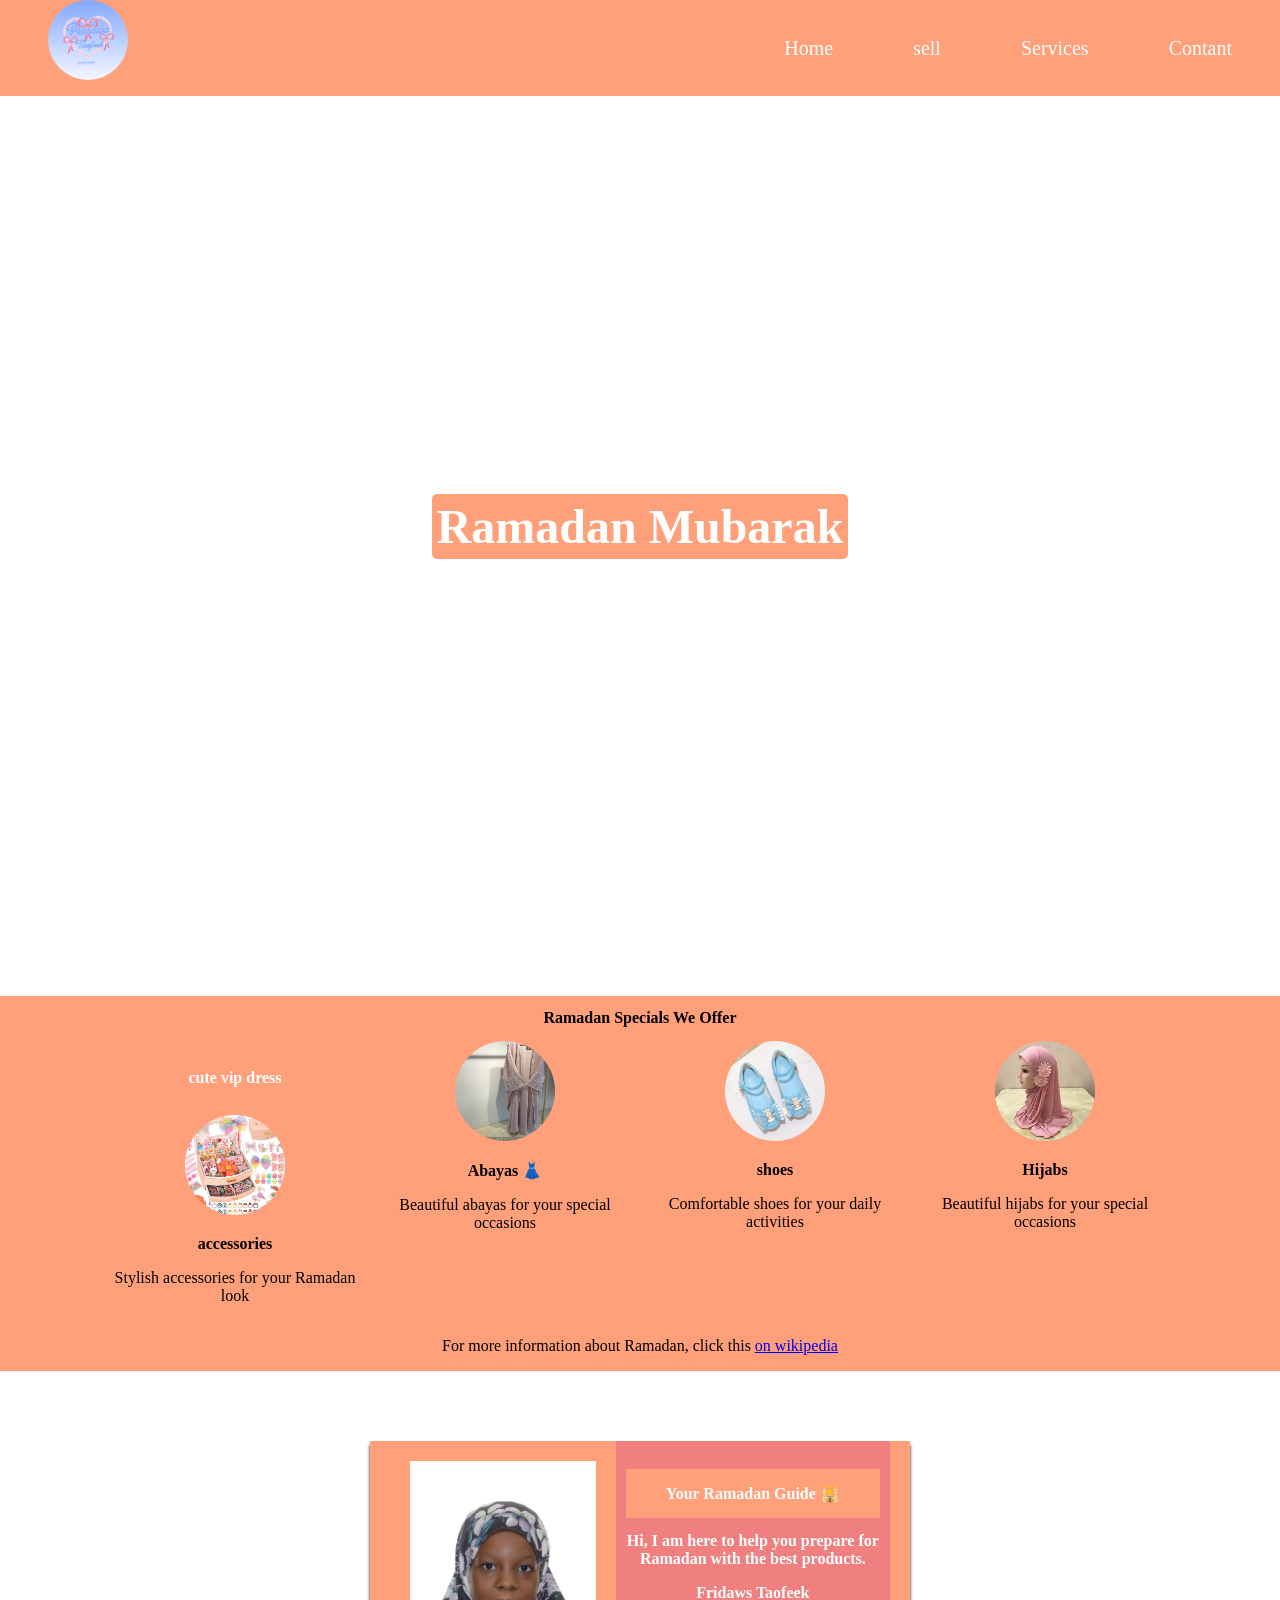
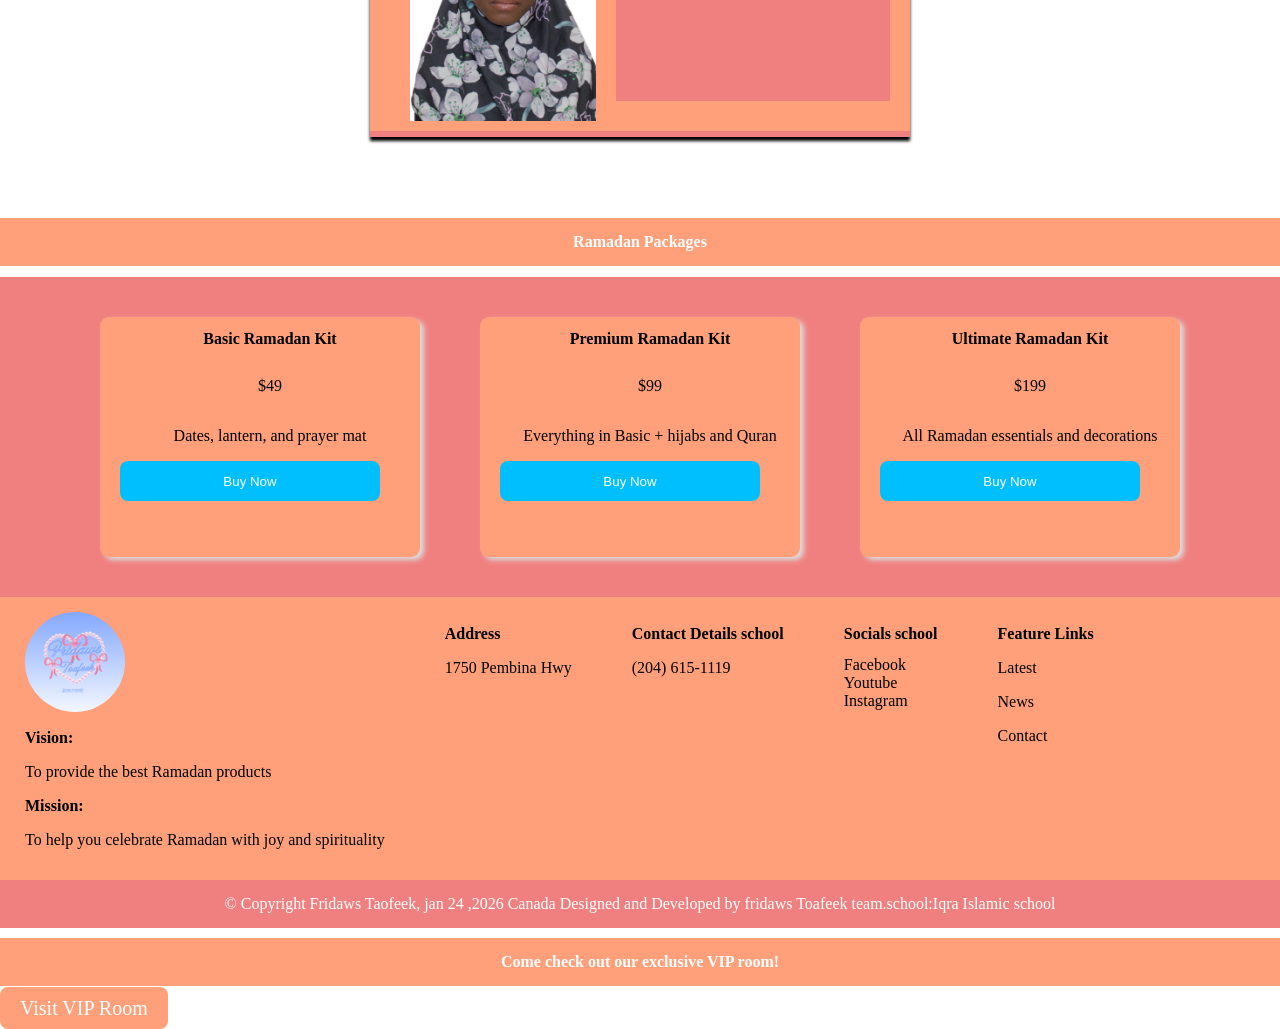
==== index.html @ a0d8623d "first commit" ====
<!DOCTYPE html>
<html lang="en">
<head>
    <meta charset="UTF-8">
    <meta name="viewport" content="width=device-width, initial-scale=1.0">
    <title>Ramadan Mubarak pink moon
        </title>
    <link rel="stylesheet" href="./styel.css">
</head>
<body>
   <nav>
     <a href=""><img  class="pop" src="./image/logo (2).png" alt=""></a>
      <ul class="menu">
         <li><a href="#home">Home</a></li>
         <li><a href="#about">sell</a></li>
         <li><a href="#footer">Services</a></li>
         <li><a href="#">Contant</a></li>
      </ul>
   </nav>
  <header id="home">
    <h1>Ramadan Mubarak</h1>
    <p>Welcome to our Ramadan specials! We have everything you need for the holy month.</p>
  </header>
  <section id="about">
     <h2>Ramadan Specials We Offer</h2>
     <div class="cards">
        <div class="card">
         <h1>cute vip dress</h1>
            <img  src="./image/image.png" alt="Dates">
<h3> accessories</h3>
<p>Stylish accessories for your Ramadan look</p>
        </div>
        <div class="card">
             <img src="./image/abaya.png" alt="Abaya">
<h3>Abayas 👗</h3>
<p>Beautiful abayas for your special occasions</p>
        </div>
        <div class="card">
             <img src="./image/blue.png" alt="shoes">
<h3>shoes</h3>
<p>Comfortable shoes for your daily activities</p>
        </div>
        <div class="card">
             <img src="./image/hijab.png" alt="Hijab">
<h3>Hijabs</h3>
<p>Beautiful hijabs for your special occasions</p>
        </div>
     </div>
     <p>For more information about Ramadan, click this <a href="https://en.wikipedia.org/wiki/Ramadan" target="_blank">on wikipedia</a></p>
  </section>
   <article>
    <div class="contanier"  id="footer">
<img class="hot"   src="./image/Fridaws Taofeek - Digital passport.jpg" alt="">
<div class="lol">
<h1> Your Ramadan Guide 🕌</h1>
<h2>Hi, I am here to help you prepare for Ramadan with the best products.</h2>
<h3>Fridaws Taofeek</h3>
</div>
</article>
<div class="lop">
   <h1>Ramadan Packages</h1>
</div>
<footer class="lok">
   <div class="log">
   <h2>Basic Ramadan Kit</h2>
   <p>$49</p>
   <p>Dates, lantern, and prayer mat</p>
   <button>Buy Now</button>
</div>
   <div class="log">
   <h2>Premium Ramadan Kit</h2>
   <p>$99</p>
   <p>Everything in Basic + hijabs and Quran</p>
   <button>Buy Now</button>
</div>
   <div class="log">
   <h2>Ultimate Ramadan Kit</h2>
   <p>$199</p>
   <p>All Ramadan essentials and decorations</p>
   <button>Buy Now</button>
</div>
</footer>
<footer>
     <div class="vission">
       <img class="fam"   src="./image/logo (2).png" alt="">
      <h2>Vision:</h2>
      <p>To provide the best Ramadan products</p>
      <h2>Mission:</h2>
      <p>To help you celebrate Ramadan with joy and spirituality</p>
      </div>

   <div class="vission">
      <h2>Address</h2>
      <p>1750 Pembina Hwy</p>
      </div>
   <div class="vission">
      <h2>Contact Details school</h2>
      <p>(204) 615-1119</p>
      </div>
   <div class="vission">
      <h2>Socials school</h2>
      <a class="loa"  href="https://www.facebook.com/iqraSchoolWinnipeg">Facebook</a><br>
     <a class="loa"  href="https://www.youtube.com/@iqraschoolwpg">Youtube</a><br>
    <a  class="loa"  href="https://www.instagram.com/iqraschoolwpg/">Instagram</a>
      </div>
   <div class="vission">
      <h2>Feature Links</h2>
      <p> Latest</p>
      <p> News </p>
      <p>Contact</p>
      </div>
  </footer>
    <div class="lol">
   © Copyright Fridaws Taofeek, jan 24 ,2026 Canada  Designed and Developed by fridaws Toafeek team.school:Iqra Islamic school
  </div>
  <h1>Come check out our exclusive VIP room!</h1>
  <a class="lod" href="vip.html">Visit VIP Room</a>
</body>
</html>
---- styel.css ----
body{
 margin: 0;
 padding: 0;
 list-style: none;
 box-sizing: border-box;
  font-family: cursive;
   }
nav{
height: 6rem;
background:lightsalmon;
display: flex;
justify-content: space-between;
padding: 0px 3rem;
text-decoration: none;
}
.pop{
   width: 80px;
   height: 80px;
   border-radius: 50px;
    }
.menu{
    display: flex;
    gap: 5rem;
    justify-content: center;
    align-items: center;
    list-style: none;
}
.menu a{
    text-decoration: none;
    font-size: 20px;
    color: white;
    }
header{
    height: 100vh;
    background-image: url(./image/lpo.png);
    background-repeat: no-repeat;
    background-size: cover;
    display: flex;
    flex-direction: column;
    justify-content: center;
    align-items: center;
}
header h1{
    font-size: 3rem;
    color: white;
    padding: 5px;
    border-radius: 5px;
    font-weight: bold;
    margin-bottom: 5px;
}
header p{
    font-size: 1.2rem;
    color: white;
    padding: 10px;
    border-radius: 10px;
    margin-top: 5px;
    text-align: center;
    font-weight: 400;
}
section {
    text-align: center;
    display: flex;
    flex-direction: column;
    align-items: center;
    background-color: lightsalmon;
   }
.cards {
    display: flex;
    gap: 20px;
}
.cards img{
    width: 100px;
    height: 100px;
    border-radius: 50%;
}
footer{
    display: flex;
    gap: 60px;
    background: lightsalmon;
    padding: 15px 25px;
    color: black;
    }
.loa{
gap: 15px;
text-decoration: none;
color: black;
}
.lol{
    gap: 60px;
    background: lightcoral;
    padding: 15px 10px;
    text-align: center;
    color: white;
    }
.card {
    width: 250px;
}
/* Mobile responsiveness */
@media (max-width: 768px){
    .cards {
    display: flex;
    flex-direction: column;
}
    footer{
   display: flex;
   flex-direction: column;
   text-align: center;
    }
    nav{
padding: 0px 1rem;
}
.menu{
    display: flex;
    flex-direction: column;
    background:lightcoral;
    gap: 15px;
    height: 150px;
    padding: 8px 19px;
    width: 30%;
    margin-top: 35px;
    color: white;
}
.menu a{
    text-decoration: none;
    font-size: 20px;
    color: white;
    }
    .pop{
   width: 65px;
   height: 65px;
    }
}
article{
   display: flex;
   flex-direction: column;
   align-items: center;
}
.plate{
    background-color: lightsalmon; 
    width: 400px;
    display: flex;
    gap: 15px;
    padding: 10px;
    margin: 40px 0px;
}
.contanier{
width: 500px;
height: 260px;
background:lightsalmon;
padding: 0px 20px 30px 20px ;
border-bottom: 6px solid lightcoral;
box-shadow: 0px 4px 3px black;
margin: 70px 0px;
display: flex;
color: black;
}
.hot{
width: 300px;
height: 260px;
margin-top: 0px;
padding: 20px;
}
.lok{
display: flex;
justify-content: center;
align-items: center;
gap: 60px;
background:lightcoral;
padding: 40px 25px;
color: black;
}
.lop{
color: black;
text-align: center;
}
.log{
    background: 
    lightsalmon;
    border-radius: 9px;
    width: 300px;
    height: 240px;
    box-shadow: 4px 3px 5px gainsboro;
    padding-left: 20px;
    display: flex;
    flex-direction: column;
    text-align: center;
}
button{
background: deepskyblue;
color: white;
border: none;
border-radius: 8px;
width: 260px;
height: 40px;
cursor: pointer;
}
h1,h2,h3{
font-size: medium;
}
@media (max-width: 768px){
.contanier{
background-color:lightsalmon;
    width: 310px;
    height: 310px;
    display: flex;
    gap: 8px;
    padding: 10px;
    margin: 40px 0px;
}
.hot{
width: 140px;
height: 240px;
margin-top: 0px;
}
}
.fam{
   width: 100px;
   height: 100px;
   border-radius: 50px;
    }
    h1{
    gap: 60px;
    background: lightsalmon;
    padding: 15px 10px;
    text-align: center;
    color: white;
    }
 .lod{
text-decoration: none;
    color: white;
    font-size: 20px;
    background: lightsalmon;
    padding: 10px 20px;
    border-radius: 8px;
    margin-top: 20px;
     }
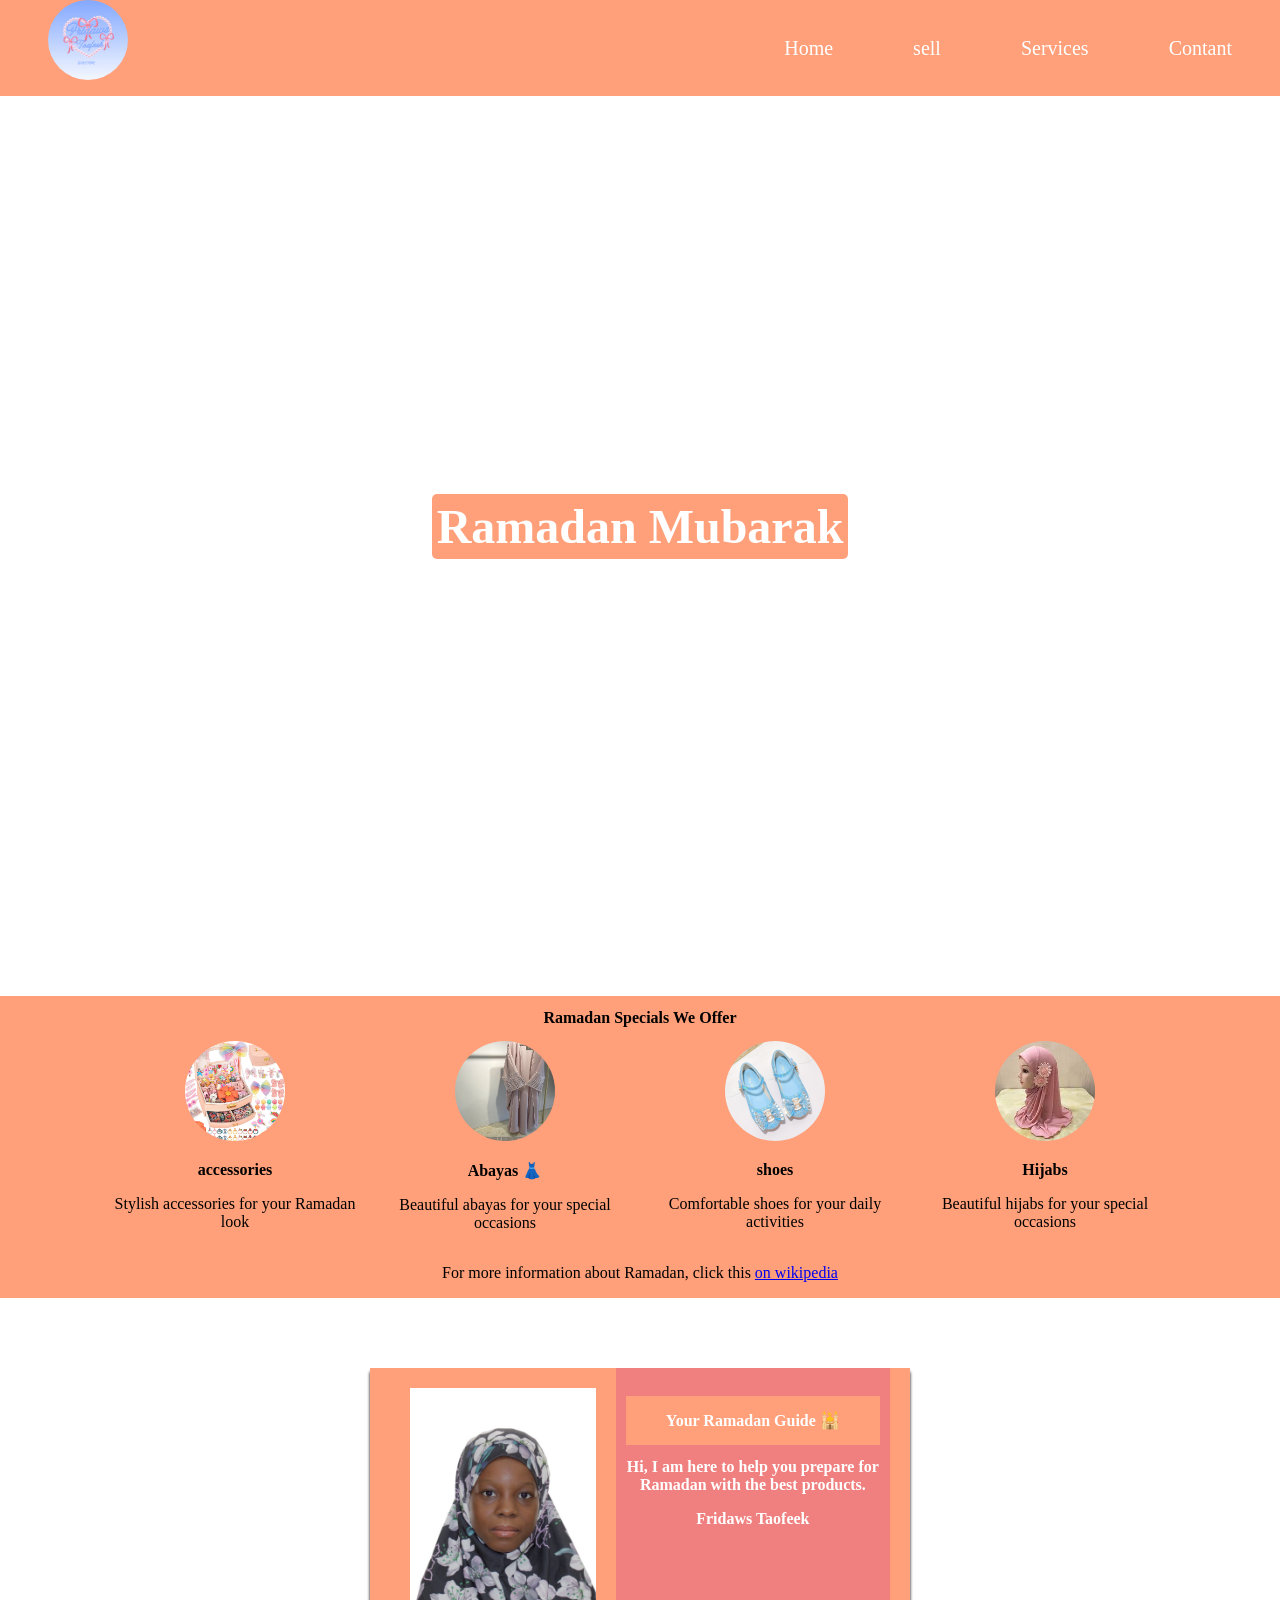
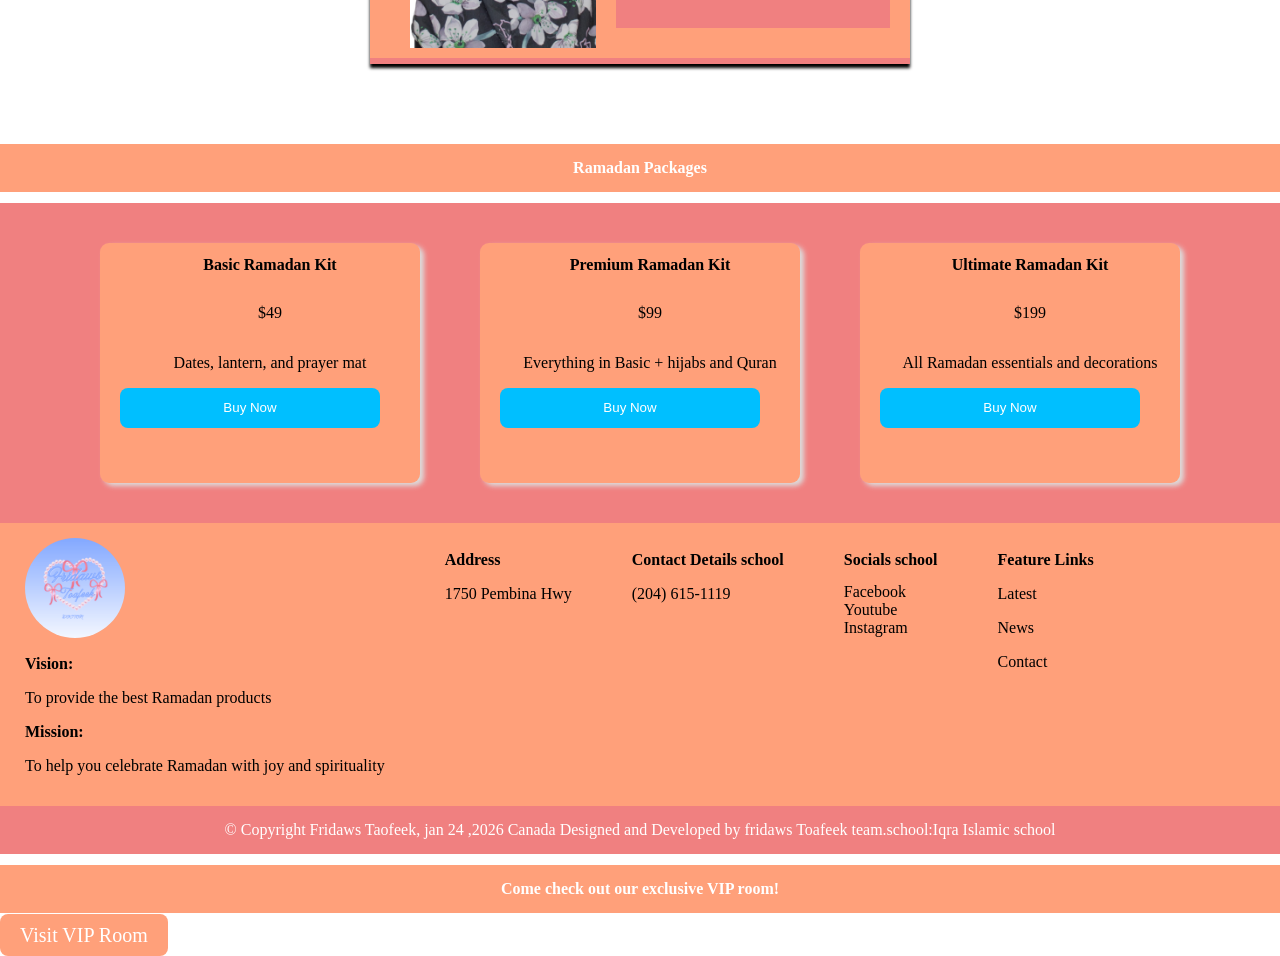
==== commit 6273f8e8: "first commit" ====
--- a/index.html
+++ b/index.html
@@ -25,8 +25,7 @@
      <h2>Ramadan Specials We Offer</h2>
      <div class="cards">
         <div class="card">
-         <h1>cute vip dress</h1>
-            <img  src="./image/image.png" alt="Dates">
+      <img  src="./image/image.png" alt="Dates">
 <h3> accessories</h3>
 <p>Stylish accessories for your Ramadan look</p>
         </div>
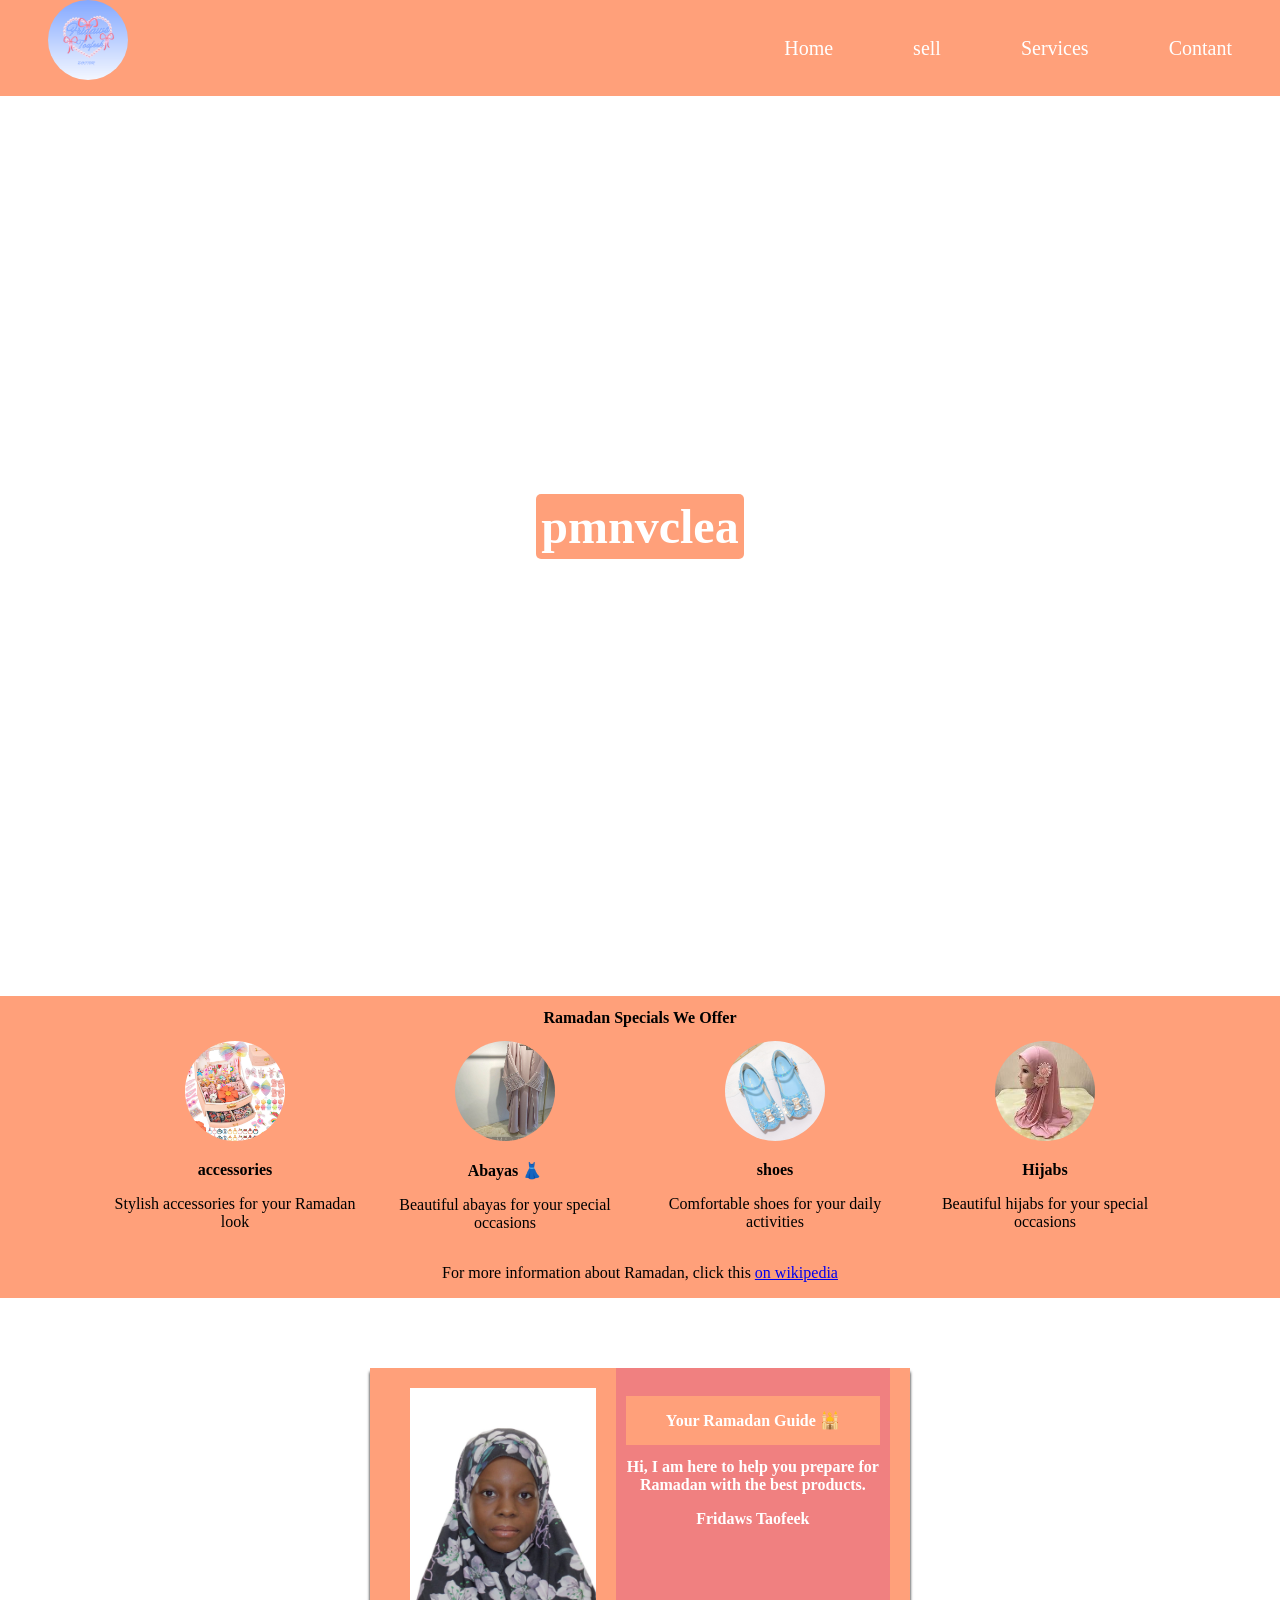
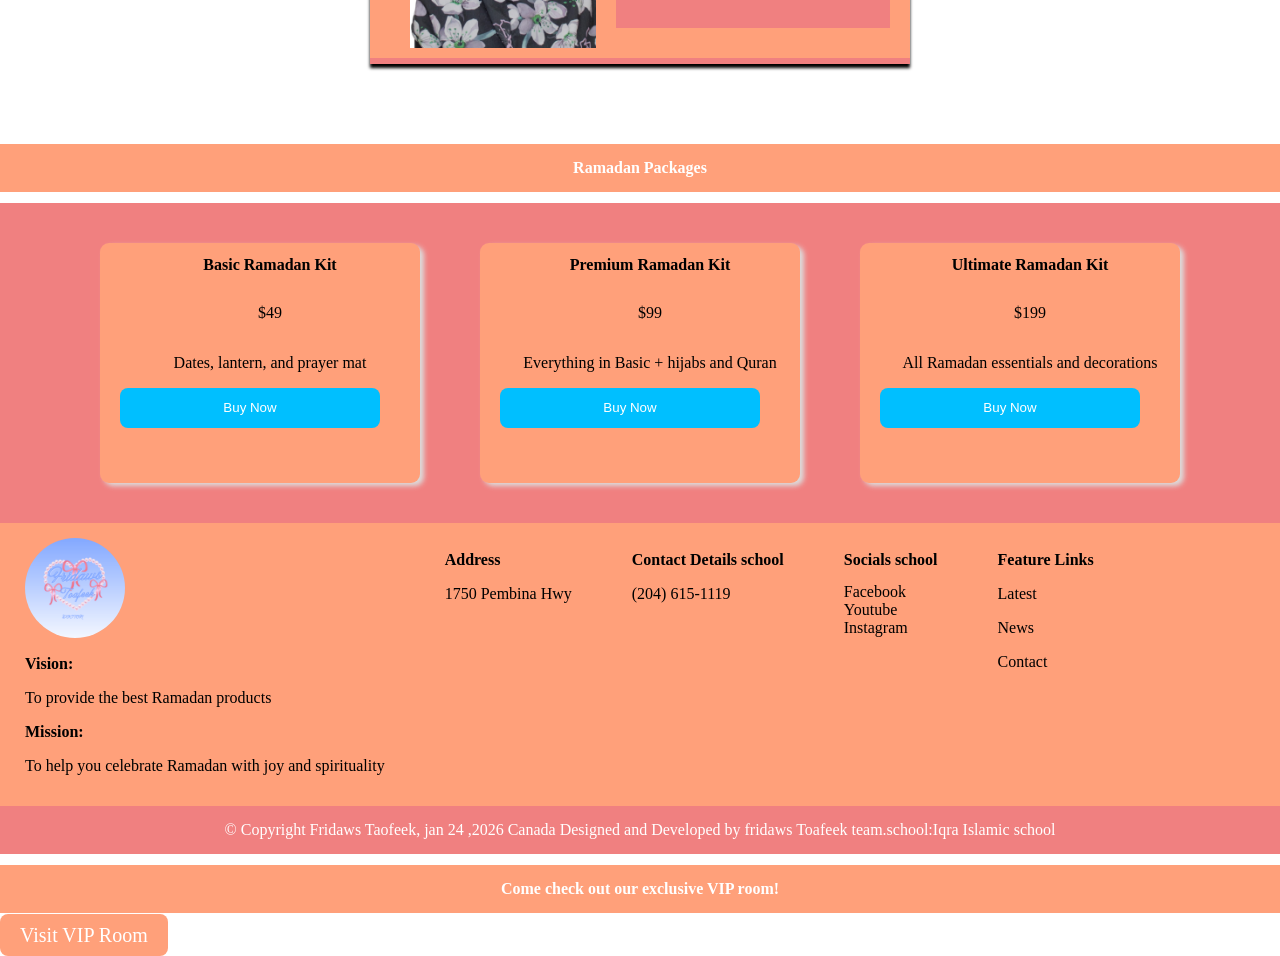
==== commit f05ba3e6: "my seconed commit" ====
--- a/index.html
+++ b/index.html
@@ -18,7 +18,7 @@
       </ul>
    </nav>
   <header id="home">
-    <h1>Ramadan Mubarak</h1>
+    <h1>pmnvclea</h1>
     <p>Welcome to our Ramadan specials! We have everything you need for the holy month.</p>
   </header>
   <section id="about">
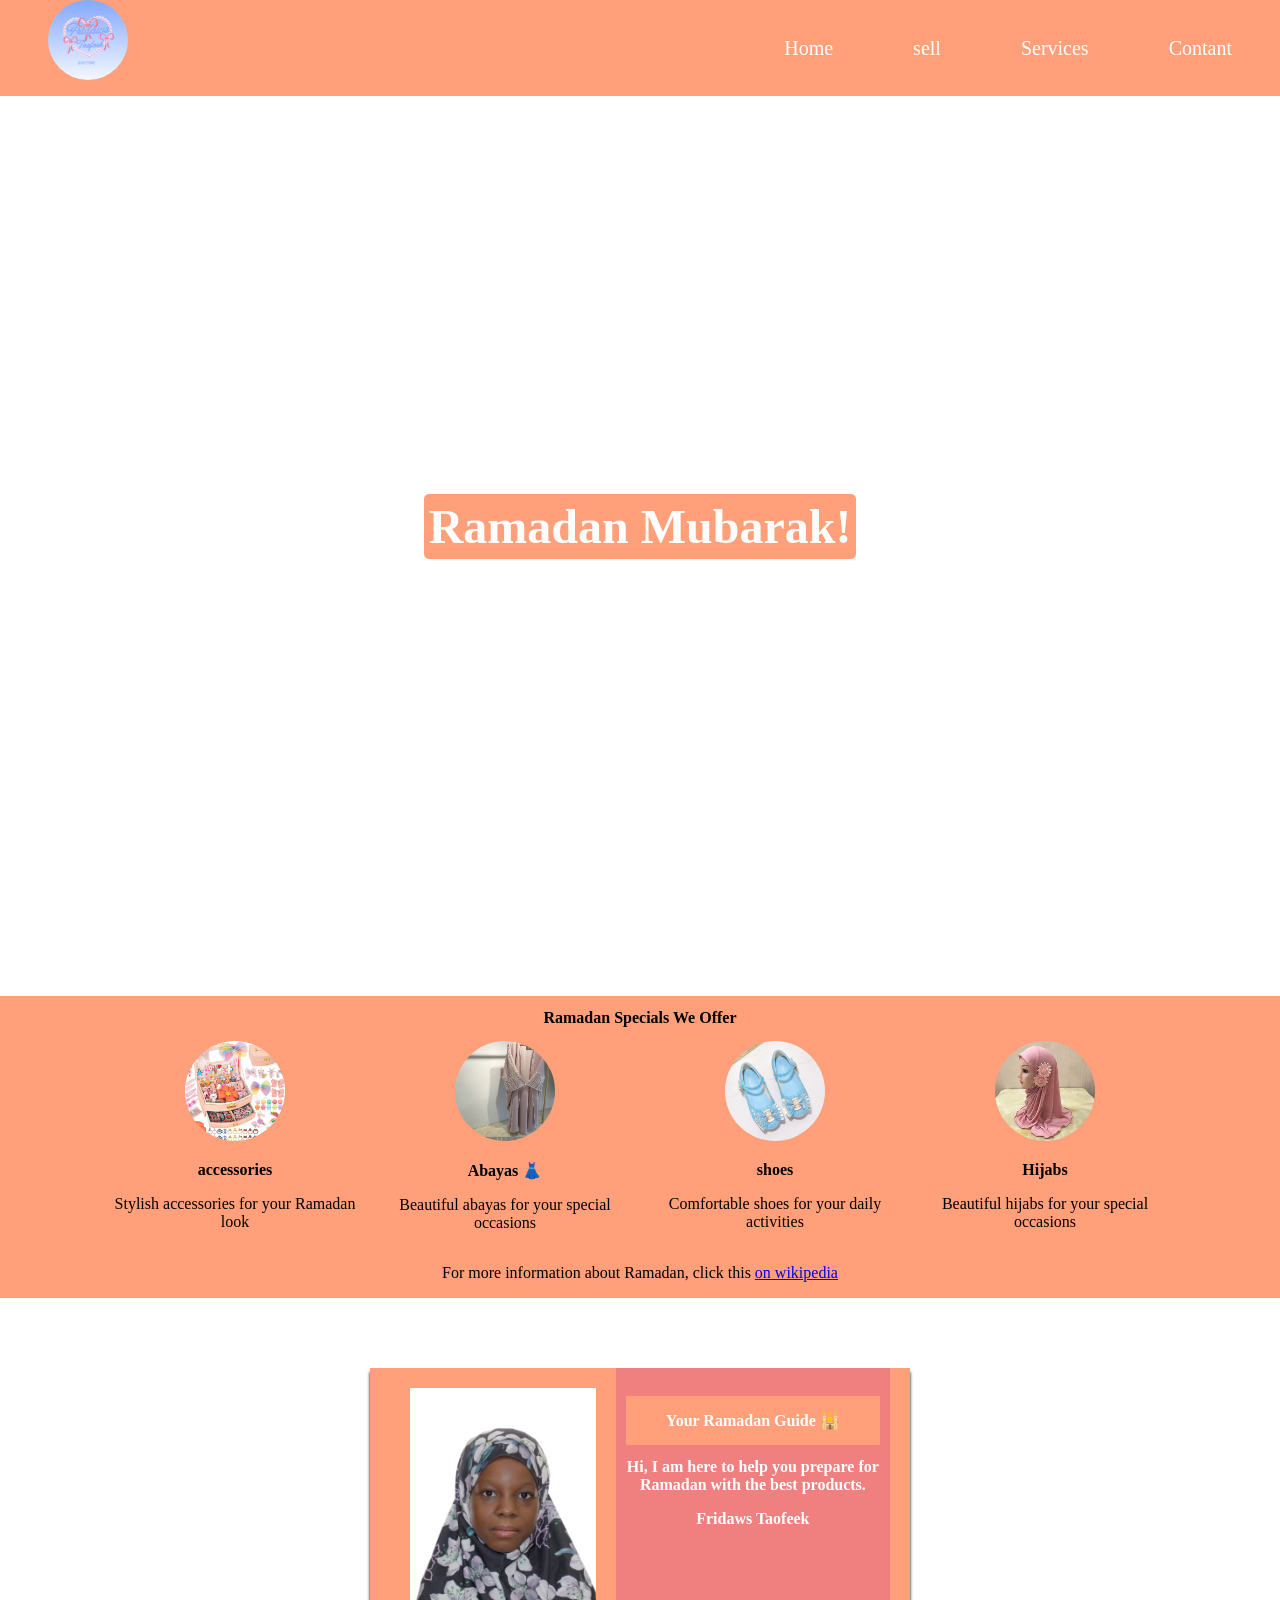
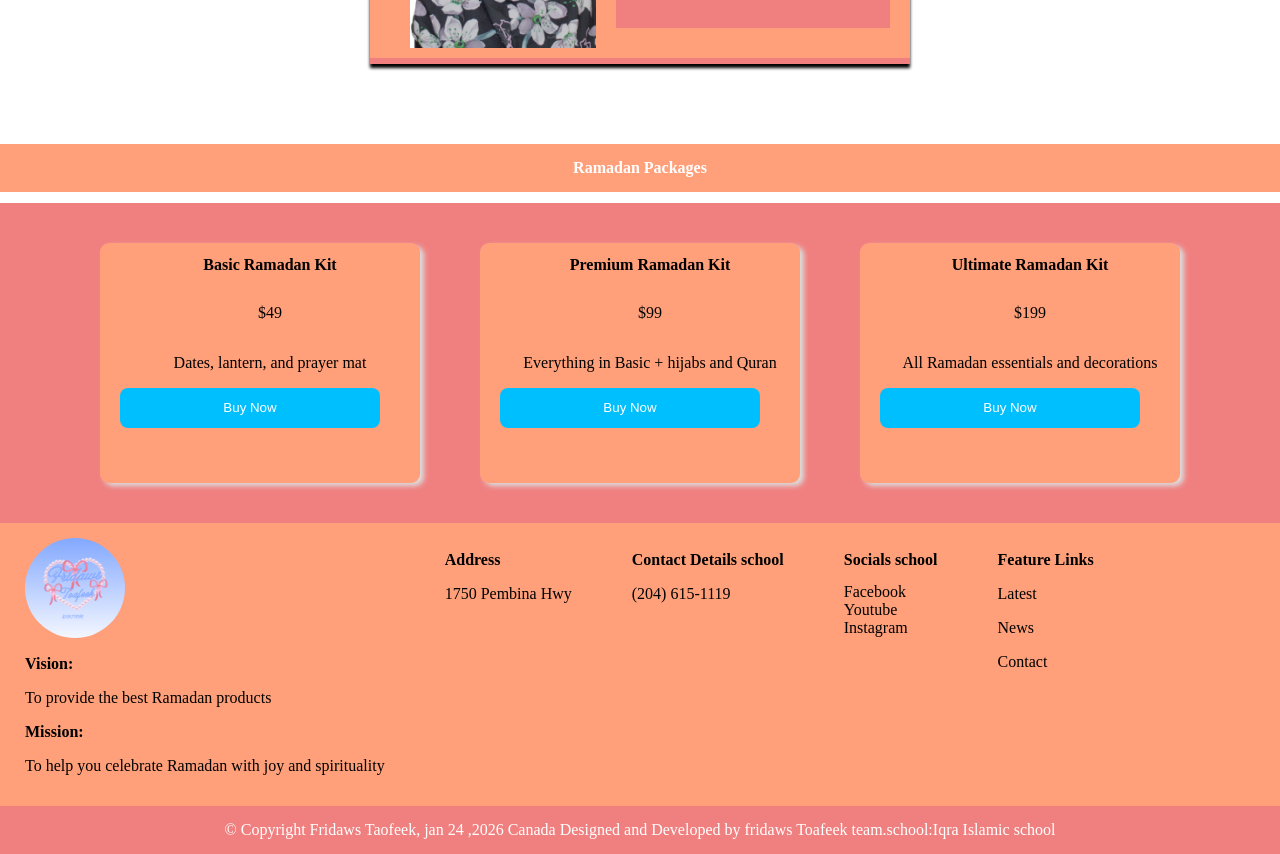
==== commit 0a774463: "first commit" ====
--- a/index.html
+++ b/index.html
@@ -18,7 +18,7 @@
       </ul>
    </nav>
   <header id="home">
-    <h1>pmnvclea</h1>
+    <h1>Ramadan Mubarak!</h1>
     <p>Welcome to our Ramadan specials! We have everything you need for the holy month.</p>
   </header>
   <section id="about">
@@ -112,7 +112,5 @@
     <div class="lol">
    © Copyright Fridaws Taofeek, jan 24 ,2026 Canada  Designed and Developed by fridaws Toafeek team.school:Iqra Islamic school
   </div>
-  <h1>Come check out our exclusive VIP room!</h1>
-  <a class="lod" href="vip.html">Visit VIP Room</a>
-</body>
+  </body>
 </html>
